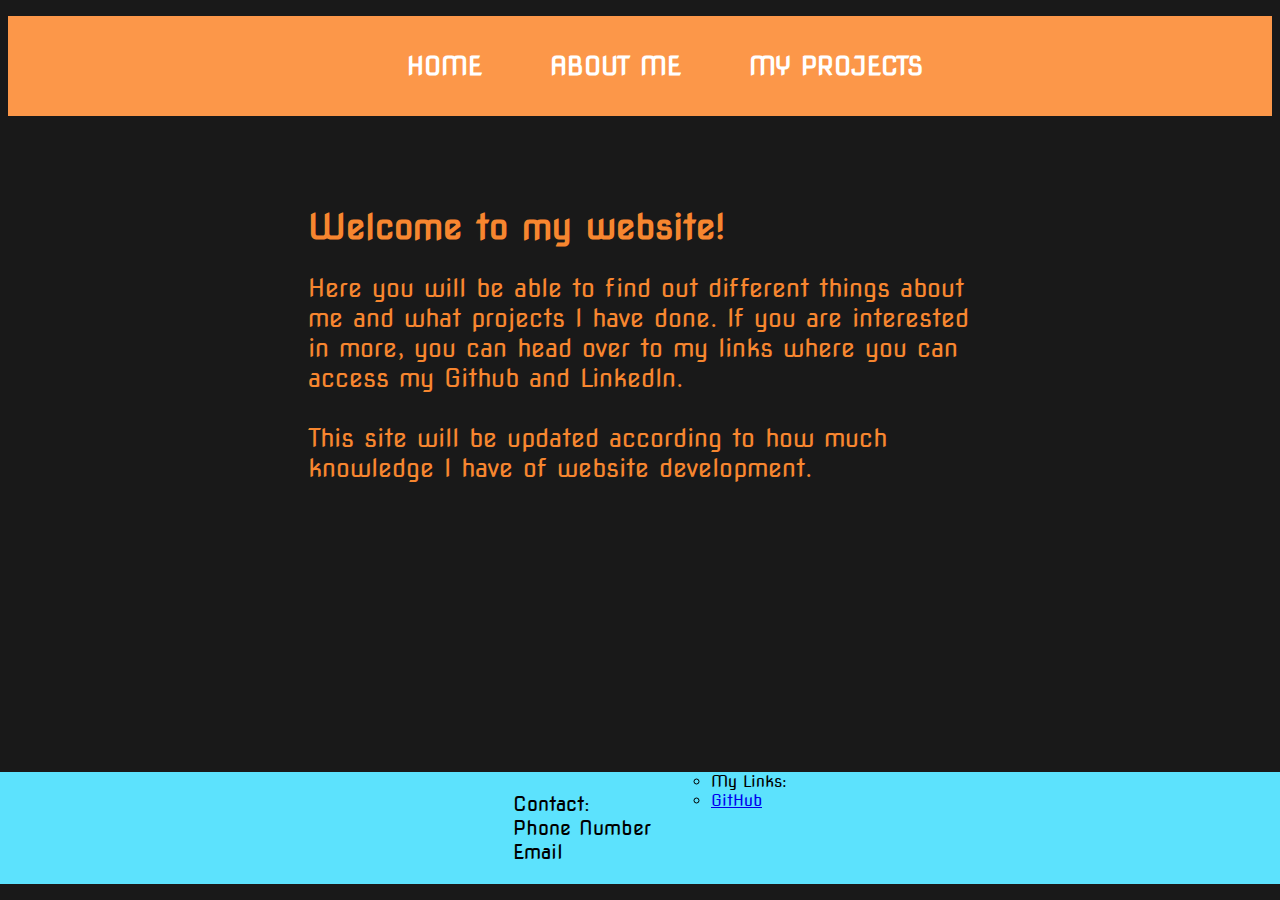
==== mainpage.html @ afb9a595 "Add Files" ====
<!DOCTYPE html>

<html>
    
    <head>
        <title>My Website</title>
        <link href="https://fonts.googleapis.com/css2?family=Nova+Square&display=swap" rel="stylesheet">
        <link href="style.css" type="text/css" rel="stylesheet">
    </head>
    
    <body>
        <header>
            <ul class="navigation">
                <li class="navtext"><button type="button" class="navbutton">Home</button></li>
                <li class="navtext"><button onclick="window.location.href='aboutme.html';" class="navbutton">About Me</button></li>
                <li class="navtext"><button type="button" class="navbutton">My Projects</button></li>
            </ul>
        </header>
        
        <main>
            <section>
                <article>
                    <h1>Welcome to my website!</h1>
                    <p class="regtext">Here you will be able to find out different things about me and what projects I have done. If you are interested in more, you can head over to my links where you can access my Github and LinkedIn.
                        <br>
                        <br>
                        This site will be updated according to how much knowledge I have of website development.
                    </p>
                </article>
            </section>
        </main>

        <footer>
            <ul class="footer">
                <li>
                    <ul class="info">
                        <li>Contact:</li>
                        <li>Phone Number</li>
                        <li>Email</li>
                    </ul>
                </li>
                <li>
                    <ul>
                        <li>My Links:</li>
                        <li><a href="https://github.com/KaranvirB">GitHub</a></li>
                    </ul>
                </li>
            </ul>
        </footer>
    </body>
</html>
---- style.css ----
.navigation {
    box-sizing: border-box;
    background-color: rgb(252, 151, 73);
    overflow: auto;
    padding: 0px 30px;
    position: relative;
    top: 0;
    width: 100%;
    z-index: 999;
    text-align: center;
}

.navtext {
    display: inline-block;
    letter-spacing: 2px;
    margin: 0;
}

.navbutton {
    background-color: rgb(252, 151, 73);
    border: none;
    height: 100px;
    width: 100%;
    margin-left: 25px;
    margin-right: 25px;
    text-transform: uppercase;
    font-size: 25px;
    color: rgb(255, 255, 255);
    font-family: 'Nova Square';
    font-weight: bold;
    transition-duration: 0.3s;
}

.navbutton:hover {
    background-color: rgb(92, 226, 253);
    color: rgb(25, 25, 25);
    font-size: 28px;
}

body {
    background: rgb(25, 25, 25);
    font-family: 'Nova Square'; 
}

section {
    padding: 50px 300px;
    color: rgb(247, 134, 47);
}

h1 {
    font-size: 35px;
}

p {
    font-size: 25px;
}

.footer {
    box-sizing: border-box;
    background-color: rgb(92, 226, 253);
    overflow: auto;
    padding: 0px 30px;
    position: absolute;
    bottom: 0;
    left: 0;
    right: 0;
    width: 100%;
    display: flex;
    justify-content: center;
    z-index: 999;
    list-style-type: none;
}

.info {
    list-style-type: none;
    padding: 20px;
    font-size: 20px;
}
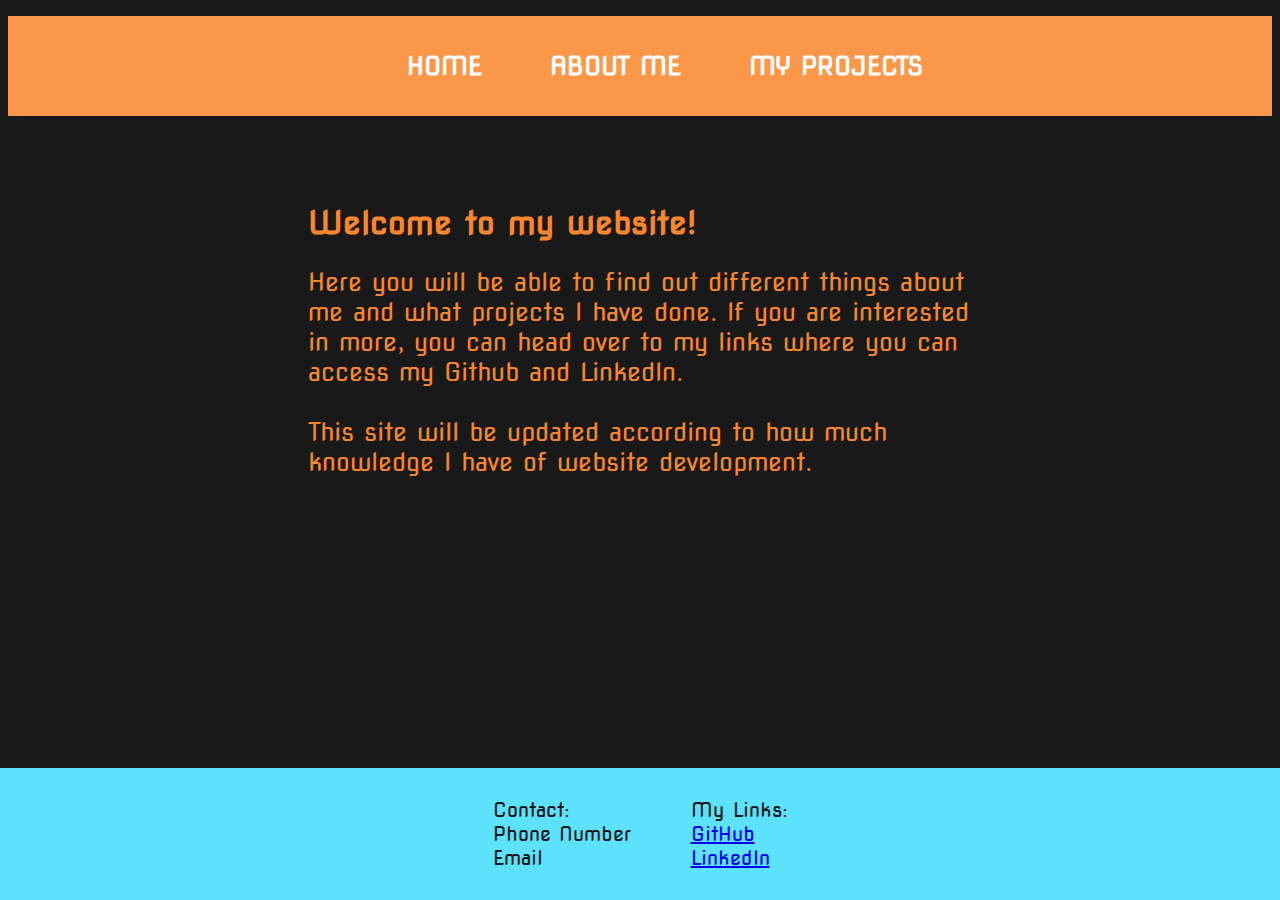
==== commit 890eafdf: "Added footer" ====
--- a/mainpage.html
+++ b/mainpage.html
@@ -40,9 +40,10 @@
                     </ul>
                 </li>
                 <li>
-                    <ul>
+                    <ul class="info">
                         <li>My Links:</li>
-                        <li><a href="https://github.com/KaranvirB">GitHub</a></li>
+                        <li><a href="https://github.com/KaranvirB" target="_blank">GitHub</a></li>
+                        <li><a href="https://www.linkedin.com/in/karanvir-bhogal" target="_blank">LinkedIn</a></li>
                     </ul>
                 </li>
             </ul>
--- a/style.css
+++ b/style.css
@@ -34,7 +34,7 @@
 .navbutton:hover {
     background-color: rgb(92, 226, 253);
     color: rgb(25, 25, 25);
-    font-size: 28px;
+    font-size: 170%;
 }
 
 body {
@@ -48,7 +48,7 @@
 }
 
 h1 {
-    font-size: 35px;
+    font-size: 200%;
 }
 
 p {
@@ -60,11 +60,12 @@
     background-color: rgb(92, 226, 253);
     overflow: auto;
     padding: 0px 30px;
-    position: absolute;
+    position: fixed;
     bottom: 0;
     left: 0;
     right: 0;
     width: 100%;
+    margin: 0px;
     display: flex;
     justify-content: center;
     z-index: 999;
@@ -73,6 +74,7 @@
 
 .info {
     list-style-type: none;
-    padding: 20px;
+    padding: 30px;
     font-size: 20px;
+    color: rgb(25, 25, 25);
 }
